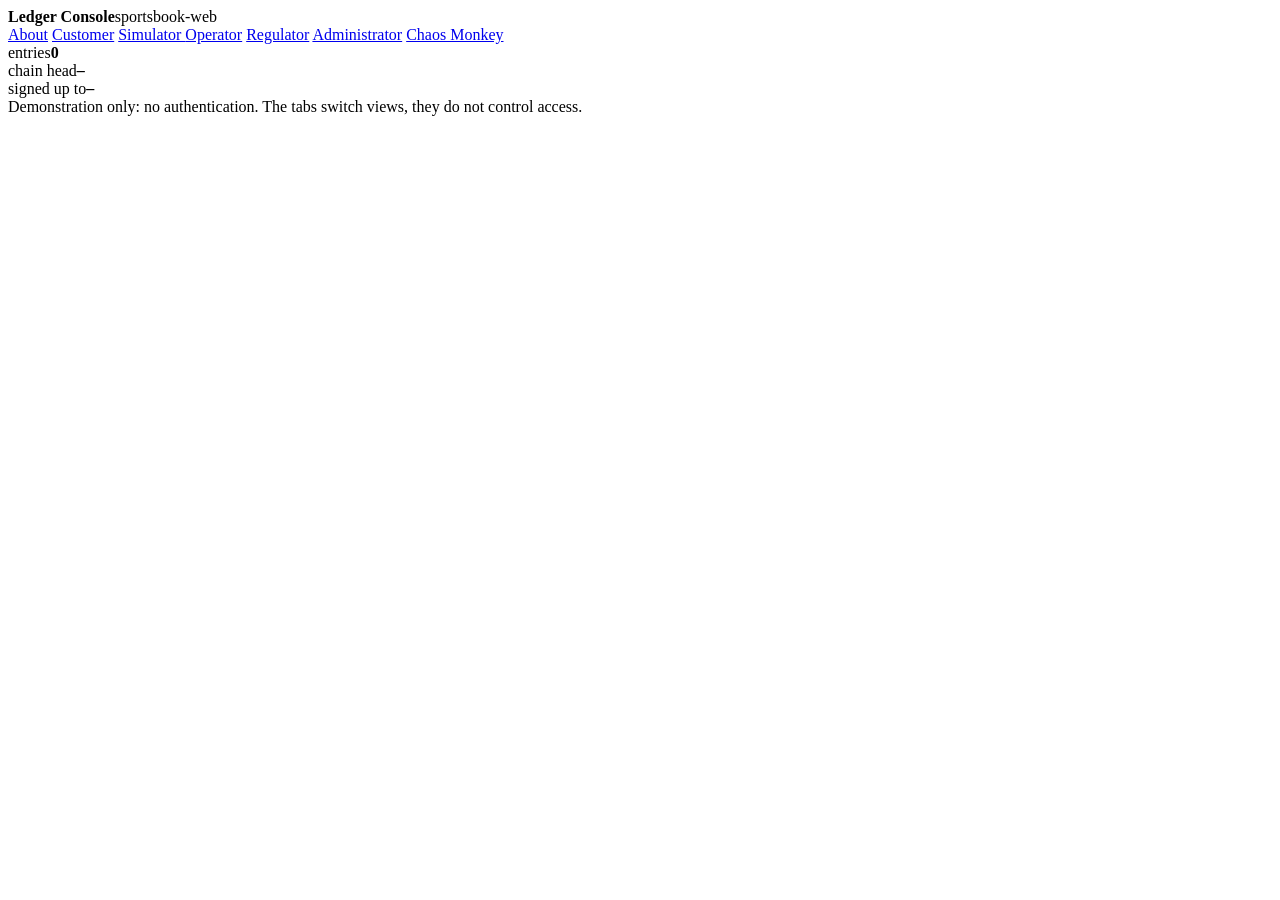
==== src/main/resources/web/index.html @ 4ef41823 "Move simulator tab after customer Align the console navigation and guide's reading order, and captur" ====
<!doctype html>
<html lang="en">
<head>
<meta charset="utf-8">
<meta name="viewport" content="width=device-width, initial-scale=1">
<title>Ledger Console</title>
<link rel="stylesheet" href="/app.css">
</head>
<body>
<!--
  Ledger Console: a single-page dashboard over the running ledger.
  The About guide and six console views share one header, with operational telemetry and isolated failure experiments.
  All behaviour lives in app.js; all data comes from /api/* on the same server.
-->
<header class="topbar">
  <div class="brand">
    <span class="mark" aria-hidden="true"></span>
    <div><b>Ledger Console</b><span id="ledgerId">sportsbook-web</span></div>
  </div>
  <nav class="personas" role="tablist" aria-label="Console view">
    <a href="#about" role="tab" data-view="about">About</a>
    <a href="#customer" role="tab" data-view="customer">Customer</a>
    <a href="#simulator" role="tab" data-view="simulator">Simulator <span class="simdot" id="simDot" title="Simulator state"></span></a>
    <a href="#operator" role="tab" data-view="operator">Operator</a>
    <a href="#regulator" role="tab" data-view="regulator">Regulator</a>
    <a href="#administrator" role="tab" data-view="administrator">Administrator</a>
    <a href="#chaos" role="tab" data-view="chaos">Chaos Monkey</a>
  </nav>
  <div class="tip" id="tip">
    <div><span>entries</span><b id="tipEntries">0</b></div>
    <div><span>chain head</span><b id="tipChain">–</b></div>
    <div><span>signed up to</span><b id="tipSigned">–</b></div>
  </div>
</header>
<div class="demo-note" id="storeStatus" role="status">Demonstration only: no authentication. The tabs switch views, they do not control access.</div>

<main>
<!-- ============================== ABOUT ============================== -->
<section class="view about-view" id="view-about" hidden>
  <iframe class="about-frame" src="/about/" title="PAM Ledger documentation" loading="lazy"></iframe>
</section>

<!-- ============================== CUSTOMER ============================== -->
<section class="view" id="view-customer" hidden>
  <div class="cust">
    <aside class="panel picker">
      <h2>Customers</h2>
      <label class="sr" for="playerSearch">Find a customer</label>
      <input id="playerSearch" type="search" placeholder="Find a customer, e.g. alice or sim-00042" autocomplete="off">
      <div class="playerlist" id="playerList"></div>
      <p class="hint" id="playerCount"></p>
    </aside>

    <div class="cust-main">
      <div class="panel account">
        <div>
          <div class="eyebrow" id="accAutomated">Customer</div>
          <h1 id="accName">–</h1>
        </div>
        <div class="balances">
          <div><span>Cash</span><b id="accCash">–</b></div>
          <div><span>In open bets</span><b id="accEscrow">–</b></div>
          <div><span>Ledger entries</span><b id="accEntries">–</b></div>
        </div>
      </div>

      <div class="grid2">
        <div class="panel">
          <h2>Wallet</h2>
          <form class="row" id="depositForm">
            <label for="depAmount">Amount (€)</label>
            <input id="depAmount" type="number" min="0.01" step="0.01" value="50.00">
            <button type="submit" class="primary">Deposit</button>
            <button type="button" id="withdrawBtn">Withdraw</button>
          </form>
          <div class="result" id="walletResult" aria-live="polite"></div>
        </div>
        <div class="panel">
          <h2>Five devices at once</h2>
          <p class="hint">Fires five simultaneous bets, each for the customer's <em>entire</em> cash balance, as if from five phones. The single writer lets exactly one through.</p>
          <button type="button" id="raceBtn" class="primary">Bet everything from 5 devices</button>
          <div class="race" id="raceResult" aria-live="polite"></div>
        </div>
      </div>

      <div class="panel">
        <div class="panel-head"><h2>Place a bet</h2><span class="hint">Select a price, then a stake.</span></div>
        <div class="fixtures-cust" id="custFixtures"></div>
        <form class="row slip" id="slip" hidden>
          <span id="slipText"></span>
          <label for="slipStake">Stake (€)</label>
          <input id="slipStake" type="number" min="0.01" step="0.01" value="10.00">
          <button type="submit" class="primary">Place bet</button>
          <button type="button" id="slipCancel">Cancel</button>
        </form>
        <div class="result" id="betResult" aria-live="polite"></div>
      </div>

      <div class="grid2">
        <div class="panel">
          <h2>Bets</h2>
          <div class="tablewrap"><table class="tbl" id="betTable"></table></div>
        </div>
        <div class="panel">
          <div class="panel-head"><h2>History</h2><span class="hint">Verify any entry yourself, in this browser.</span></div>
          <div class="tablewrap"><table class="tbl" id="historyTable"></table></div>
        </div>
      </div>
      <div class="panel proofpanel" id="custProof" hidden></div>
    </div>
  </div>
</section>

<!-- ============================== OPERATOR ============================== -->
<section class="view" id="view-operator" hidden>
  <div class="kpis" id="kpis"></div>
  <div class="grid3">
    <div class="panel chart"><div class="panel-head"><h2>Throughput</h2><span class="hint">entries per second</span></div><svg id="chTps" viewBox="0 0 400 160" preserveAspectRatio="none" role="img" aria-label="Entries per second"></svg></div>
    <div class="panel chart"><div class="panel-head"><h2>Gross gaming revenue</h2><span class="hint">house:revenue:EUR</span></div><svg id="chGgr" viewBox="0 0 400 160" preserveAspectRatio="none" role="img" aria-label="Gross gaming revenue"></svg></div>
    <div class="panel chart"><div class="panel-head"><h2>Exposure</h2><span class="hint">payouts above stakes on open bets</span></div><svg id="chExp" viewBox="0 0 400 160" preserveAspectRatio="none" role="img" aria-label="Exposure"></svg></div>
  </div>
  <div class="grid-op">
    <div class="panel">
      <div class="panel-head"><h2>Fixtures</h2><button type="button" id="addFixture">Add fixture</button></div>
      <div class="tablewrap"><table class="tbl" id="fixtureTable"></table></div>
      <div class="result" id="settleResult" aria-live="polite"></div>
    </div>
    <div class="side">
      <div class="panel">
        <h2>Transactions by type</h2>
        <div id="kindBars" class="bars"></div>
      </div>
      <div class="panel">
        <h2>Live feed</h2>
        <div class="feed" id="feed"></div>
      </div>
    </div>
  </div>
</section>

<!-- ============================== REGULATOR ============================== -->
<section class="view" id="view-regulator" hidden>
  <div class="panel reg-header">
    <div class="panel-head"><div><h1>Supervisory reporting</h1><p class="hint">Financial activity, customer outcomes and control coverage, backed by a frozen ledger prefix.</p></div>
      <div class="row"><button type="button" id="regCsv" disabled>Export section CSV</button><button type="button" id="regPack" disabled>Export evidence JSON</button></div>
    </div>
    <form id="regForm" class="reg-filters">
      <div class="field"><label for="regFrom">Start date</label><input id="regFrom" type="date"></div>
      <div class="field"><label for="regTo">End date (exclusive)</label><input id="regTo" type="date"></div>
      <div class="field"><label for="regZone">Reporting timezone</label><select id="regZone"><option value="UTC">UTC</option><option value="Asia/Dubai">UTC+04:00</option><option value="Europe/London">London time</option><option value="America/New_York">New York time</option></select></div>
      <div class="field"><label for="regCurrency">Currency</label><select id="regCurrency"><option>EUR</option><option>USD</option><option>GBP</option><option>AED</option></select></div>
      <div class="field"><label for="regPopulation">Demo population</label><select id="regPopulation"><option value="all">All accounts</option><option value="manual">Non-automated accounts</option><option value="automated">Automated accounts</option></select></div>
      <button type="submit" class="primary" id="regFreeze">Freeze report</button>
      <button type="button" id="regAll">Available history</button>
    </form>
    <p class="hint">Blank dates use all retained history. Dates are midnight in the selected timezone. No currency conversion is performed.</p>
    <div id="regStatus" class="result" role="status" aria-live="polite">Preparing the first report...</div>
    <div id="regSnapshot" class="reg-snapshot"></div>
  </div>
  <nav class="reg-nav" aria-label="Supervisory report sections">
    <button type="button" data-report-section="overview" aria-pressed="true">Overview</button>
    <button type="button" data-report-section="financial" aria-pressed="false">Financial</button>
    <button type="button" data-report-section="fixtures" aria-pressed="false">Fixtures</button>
    <button type="button" data-report-section="customers" aria-pressed="false">Customers</button>
    <button type="button" data-report-section="protection" aria-pressed="false">Player protection</button>
    <button type="button" data-report-section="controls" aria-pressed="false">Cases &amp; controls</button>
    <button type="button" data-report-section="evidence" aria-pressed="false">Evidence</button>
  </nav>
  <div id="regReporting" class="reg-reporting">
    <div class="panel" id="regSummary"></div>
    <div class="panel" id="regExamples" hidden></div>
    <div class="panel">
      <div class="panel-head"><h2 id="regSectionTitle">Data coverage</h2><span id="regSource" class="hint"></span></div>
      <p id="regDescription" class="hint"></p>
      <div class="row reg-table-tools">
        <label class="sr" for="regSearch">Search this report section</label><input id="regSearch" type="search" placeholder="Search this section">
        <label for="regSort">Sort by</label><select id="regSort"></select>
        <button type="button" id="regDirection" aria-pressed="false">Ascending</button>
      </div>
      <div class="tablewrap reg-tablewrap"><table class="tbl" id="regTable"></table></div>
      <div class="panel-head"><span class="hint" id="regPageLabel"></span><div class="row"><button type="button" id="regPrev" disabled>Previous</button><button type="button" id="regNext" disabled>Next</button></div></div>
    </div>
    <div class="panel proofpanel" id="regDetail" hidden>
      <div class="panel-head"><h2 id="regDetailTitle">Source entries</h2><button type="button" id="regDetailClose">Close detail</button></div>
      <p class="hint">Canonical ledger entries from this report's checkpoint. Proofs authenticate entries, not fixture descriptions or compliance examples.</p>
      <div id="regDetailStatus" role="status" aria-live="polite"></div>
      <div class="tablewrap"><table class="tbl" id="regDetailTable"></table></div>
      <button type="button" id="regDetailMore" hidden>Load next evidence page</button>
      <div id="regDetailProof" class="report"></div>
    </div>
  </div>
  <div id="regEvidence" class="reg-reporting" hidden>
  <p class="hint">These tools check the ledger itself. A valid chain is not a finding that all compliance obligations were met.</p>
  <div class="grid2">
    <div class="panel">
      <div class="panel-head"><h2>Signed checkpoints</h2><button type="button" id="signNow">Sign a checkpoint now</button></div>
      <p class="hint">Each checkpoint commits to every entry before it. Signatures are checked here in your browser with the ledger's public key, not taken on trust.</p>
      <div class="tablewrap"><table class="tbl" id="sthTable"></table></div>
    </div>
    <div class="panel">
      <h2>Independent audit</h2>
      <p class="hint">Replays every entry from a snapshot of the journal files and re-checks every hash, signature and balance rule, as a regulator's own tooling would.</p>
      <button type="button" id="auditBtn" class="primary">Run a full audit</button>
      <div id="auditResult" class="report" aria-live="polite"></div>
    </div>
  </div>
  <div class="grid2">
    <div class="panel">
      <h2>Prove history was never rewritten</h2>
      <p class="hint">A consistency proof shows the older checkpoint is an exact prefix of the newer one.</p>
      <form class="row" id="consForm">
        <label for="consFrom">From checkpoint</label><select id="consFrom"></select>
        <label for="consTo">to</label><select id="consTo"></select>
        <button type="submit" class="primary">Verify</button>
      </form>
      <div id="consResult" class="report" aria-live="polite"></div>
    </div>
    <div class="panel">
      <h2>Prove one entry</h2>
      <p class="hint">An inclusion proof shows an entry is in a signed checkpoint, using about log₂(n) hashes.</p>
      <form class="row" id="inclForm">
        <label for="inclSeq">Entry #</label><input id="inclSeq" type="number" min="0" value="0">
        <button type="submit" class="primary">Verify</button>
      </form>
      <div id="inclResult" class="report" aria-live="polite"></div>
    </div>
  </div>
  <div class="panel">
    <div class="panel-head"><h2>Player audit</h2><span class="hint">Balances recomputed entry by entry, then reconciled against the ledger.</span></div>
    <form class="row" id="paForm">
      <label for="paPlayer">Customer</label><input id="paPlayer" value="alice" autocomplete="off">
      <button type="submit" class="primary">Audit</button>
    </form>
    <div id="paResult"></div>
  </div>
  </div>
</section>

<!-- ============================== SIMULATOR ============================== -->
<section class="view" id="view-simulator" hidden>
  <div class="panel simcontrols">
    <form class="simform" id="simForm">
      <div class="field"><label for="simCustomers">Automated customers</label><input id="simCustomers" type="number" min="1" max="20000" value="500"></div>
      <div class="field"><label for="simRate">Operations per customer per minute</label><input id="simRate" type="number" min="1" max="600" value="60"></div>
      <div class="field check"><input id="simAuto" type="checkbox" checked><label for="simAuto">Settle and open fixtures automatically</label></div>
      <div class="buttons">
        <button type="button" class="primary" id="simStart">Start</button>
        <button type="button" id="simPause">Pause</button>
        <button type="button" id="simStop">Stop</button>
        <button type="submit" id="simApply">Apply settings</button>
      </div>
    </form>
    <div class="result" id="simResult" aria-live="polite"></div>
    <div class="simstats" id="simStats"></div>
  </div>
  <div class="panel wallpanel">
    <div class="panel-head">
      <h2>Customers, live</h2>
      <div class="wallfilters">
        <label class="sr" for="wallSearch">Find a customer</label>
        <input id="wallSearch" type="search" placeholder="Filter, e.g. 00042" autocomplete="off">
        <span class="seg" role="group" aria-label="Show">
          <button type="button" data-wall="all" aria-pressed="true">All</button>
          <button type="button" data-wall="refused" aria-pressed="false">Last action refused</button>
        </span>
      </div>
    </div>
    <p class="hint" id="wallNote"></p>
    <div class="wall" id="wall"></div>
  </div>
</section>
<!-- Administrator and Chaos Monkey extend the incumbent Operate surface:
     live measurements, explicit main-store fault authorization, and a reset that
     remains available when recovery correctly refuses corrupted demo history. -->
<section class="view" id="view-administrator" hidden>
  <div class="panel-head"><h1>Administrator</h1><span class="hint" id="adminMode">Server-side samples every second · up to 3 minutes of history</span></div>
  <div class="result" id="adminStatus" role="status"></div>
  <div class="kpis" id="adminKpis"></div>
  <div class="grid3" id="adminCharts">
    <div class="panel chart"><h2>JVM CPU</h2><svg id="adminCpu" role="img" aria-label="JVM CPU percentage over time"></svg></div>
    <div class="panel chart"><h2>Heap memory</h2><svg id="adminHeap" role="img" aria-label="Used heap bytes over time"></svg></div>
    <div class="panel chart"><h2>Transactions / second</h2><svg id="adminTps" role="img" aria-label="Durably committed transactions per second"></svg></div>
    <div class="panel chart"><h2>Storage space available</h2><svg id="adminStorage" role="img" aria-label="Filesystem available bytes over time"></svg></div>
    <div class="panel chart"><h2>Storage I/O · reads</h2><svg id="adminRead" role="img" aria-label="Process physical storage read bytes per second"></svg></div>
    <div class="panel chart"><h2>Storage I/O · writes</h2><svg id="adminWrite" role="img" aria-label="Process physical storage write bytes per second"></svg></div>
  </div>
  <div class="grid2">
    <div class="panel"><h2>Runtime and storage</h2><dl class="kv" id="adminDetails"></dl><p class="hint" id="adminScope"></p></div>
    <div class="panel danger-zone" id="adminReset">
      <h2>Clear demo storage</h2>
      <p>Permanently deletes the journal, checkpoints, torn-tail quarantine files and fixtures, stops the simulator, and starts again with 12 seed deposits and 6 fixtures. The signing key and unrelated files are retained.</p>
      <p class="hint">Use this to start again after Chaos Monkey breaks the main store. Export any evidence you need first; this cannot be undone.</p>
      <button type="button" class="danger" id="clearReveal">Clear storage…</button>
      <form id="clearForm" class="field" hidden>
        <label for="clearConfirmation">Type CLEAR DEMO STORAGE to confirm</label>
        <input id="clearConfirmation" autocomplete="off" spellcheck="false" required pattern="CLEAR DEMO STORAGE">
        <div class="row"><button type="submit" class="danger" id="clearSubmit" disabled>Delete history and reset</button><button type="button" id="clearCancel">Cancel</button></div>
      </form>
      <div class="result" id="clearResult" aria-live="polite"></div>
    </div>
  </div>
</section>

<section class="view" id="view-chaos" hidden>
  <div class="panel-head"><h1>Chaos Monkey</h1><span class="pill bad">Main data store</span></div>
  <div class="panel danger-zone">
    <h2>Break the real demo ledger</h2>
    <p>Every experiment targets the main data store. Transaction races run live alongside the simulator. Journal and signing-service faults drain services first; the simulator resumes if the main store recovers, but detected corruption leaves the ledger stopped.</p>
    <p>Damaged files remain for inspection. Use <a href="#administrator">Administrator → Clear storage</a> to start again. No automatic restore or disposable copy.</p>
    <p class="hint">Clicking Run experiment authorizes that one run against the demo store.</p>
    <div class="result" id="chaosStoreStatus" role="status"></div>
  </div>
  <div class="panel">
    <div class="panel-head"><h2>Tamper lab</h2><span class="hint">Attacks the main journal. Recovery should refuse; reset to start again.</span></div>
    <div class="tamper">
      <button type="button" data-tamper="edit" disabled><b>Edit in place</b><span>Inflate a deposit tenfold, leave the hashes alone</span></button>
      <button type="button" data-tamper="rewrite" disabled><b>Rewrite history</b><span>Inflate a deposit and recompute every later hash</span></button>
      <button type="button" data-tamper="truncate" disabled><b>Roll back</b><span>Delete the newest five entries</span></button>
    </div>
    <div id="tamperResult" class="report" aria-live="polite"></div>
  </div>
  <div class="panel">
    <h2>Failure scenarios</h2>
    <div class="chaos-scenarios" id="chaosScenarios"></div>
    <div class="report" id="chaosResult" aria-live="polite"></div>
  </div>
  <div class="panel">
    <div class="panel-head"><h2>Experiment history</h2><span class="hint">Last 30 runs · reset with demo storage</span></div>
    <div id="chaosHistory" class="experiment-history"></div>
  </div>
</section>
</main>
<script src="/app.js"></script>
</body>
</html>
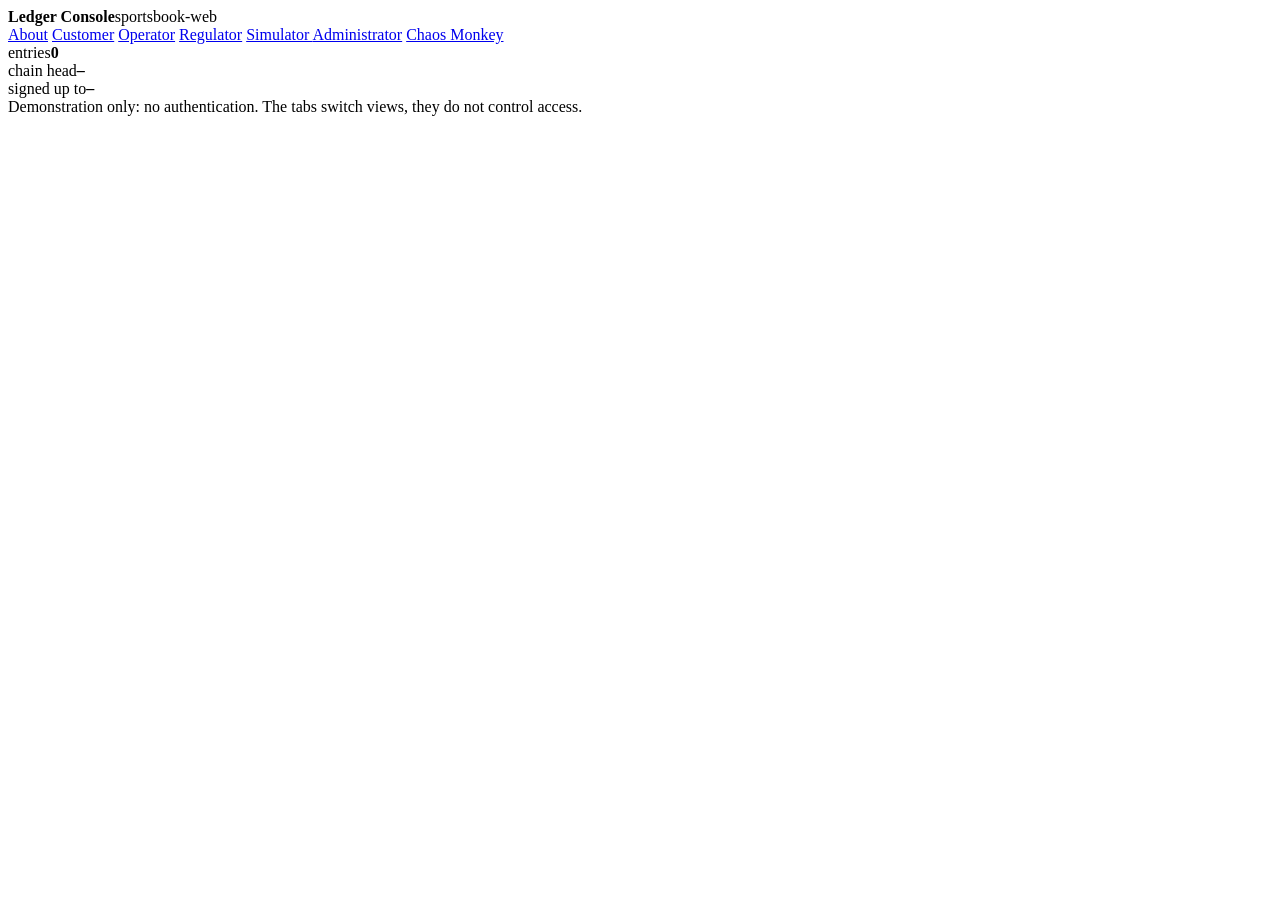
==== commit 44667c23: "Open the About guide without weakening framing protection Replace the blocked guide iframe with an a" ====
--- a/src/main/resources/web/index.html
+++ b/src/main/resources/web/index.html
@@ -9,7 +9,7 @@
 <body>
 <!--
   Ledger Console: a single-page dashboard over the running ledger.
-  The About guide and six console views share one header, with operational telemetry and isolated failure experiments.
+  About links to the guide; six console views share operational telemetry and isolated failure experiments.
   All behaviour lives in app.js; all data comes from /api/* on the same server.
 -->
 <header class="topbar">
@@ -20,9 +20,9 @@
   <nav class="personas" role="tablist" aria-label="Console view">
     <a href="#about" role="tab" data-view="about">About</a>
     <a href="#customer" role="tab" data-view="customer">Customer</a>
-    <a href="#simulator" role="tab" data-view="simulator">Simulator <span class="simdot" id="simDot" title="Simulator state"></span></a>
     <a href="#operator" role="tab" data-view="operator">Operator</a>
     <a href="#regulator" role="tab" data-view="regulator">Regulator</a>
+    <a href="#simulator" role="tab" data-view="simulator">Simulator <span class="simdot" id="simDot" title="Simulator state"></span></a>
     <a href="#administrator" role="tab" data-view="administrator">Administrator</a>
     <a href="#chaos" role="tab" data-view="chaos">Chaos Monkey</a>
   </nav>
@@ -36,8 +36,17 @@
 
 <main>
 <!-- ============================== ABOUT ============================== -->
-<section class="view about-view" id="view-about" hidden>
-  <iframe class="about-frame" src="/about/" title="PAM Ledger documentation" loading="lazy"></iframe>
+<section class="view" id="view-about" hidden>
+  <div class="panel">
+    <div class="eyebrow">Exact, durable and provable</div>
+    <h1>Sportsbook Ledger</h1>
+    <p>A double-entry, append-only ledger for player accounts. Every committed money movement can be independently verified against signed history.</p>
+    <p>Explore the console tabs to place bets, watch automated customers and audit the ledger, or open the interactive guide to step through the code and its regulatory properties.</p>
+    <div class="row">
+      <a class="about-link" id="aboutGuide" href="/about/" target="_blank" rel="noopener">Open the interactive guide</a>
+      <span class="hint">Opens in a new tab, keeping this console available.</span>
+    </div>
+  </div>
 </section>
 
 <!-- ============================== CUSTOMER ============================== -->
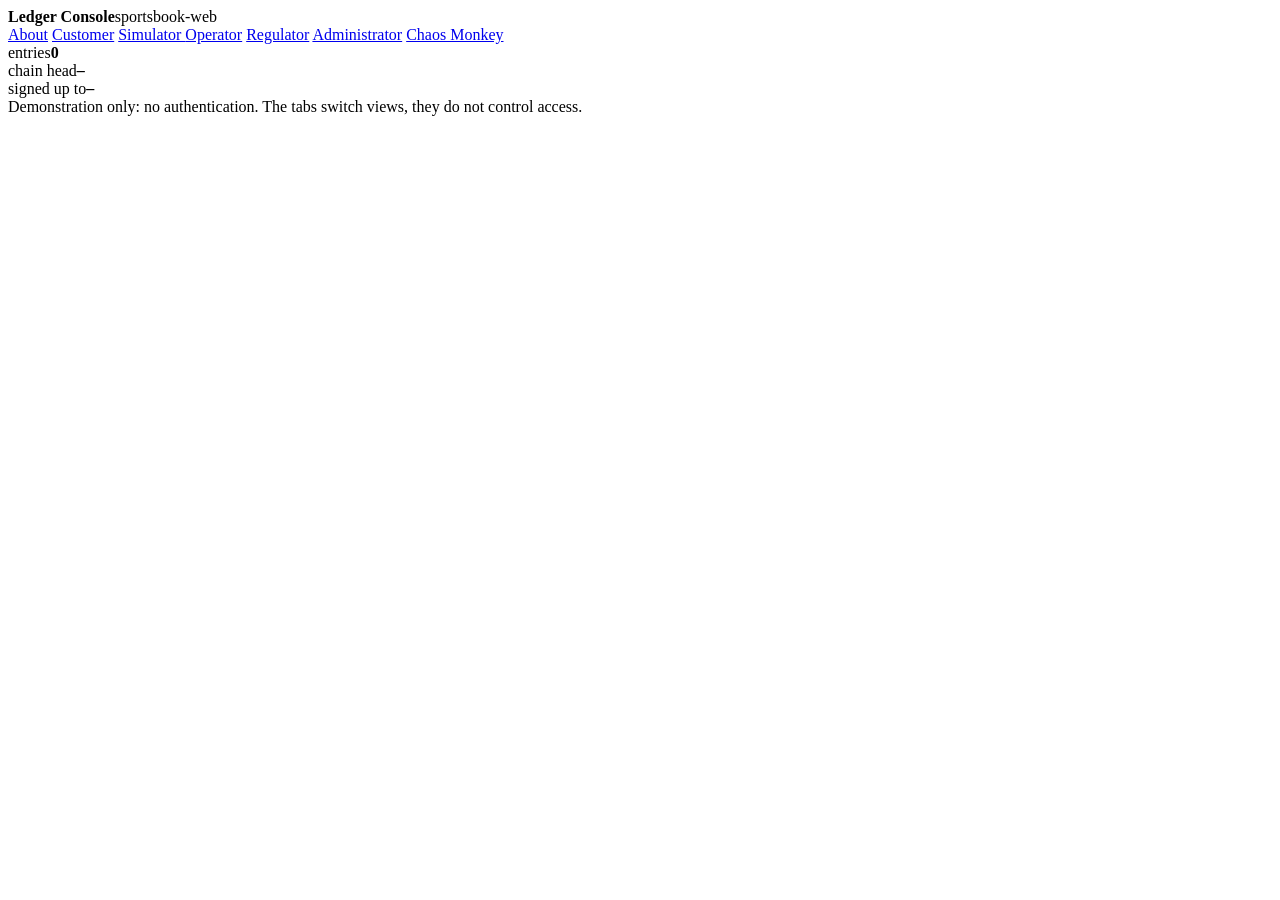
==== commit b138edde: "Move simulator tab after customer (#48) Align the console navigation and guide's reading order, and " ====
--- a/src/main/resources/web/index.html
+++ b/src/main/resources/web/index.html
@@ -9,7 +9,7 @@
 <body>
 <!--
   Ledger Console: a single-page dashboard over the running ledger.
-  About links to the guide; six console views share operational telemetry and isolated failure experiments.
+  The About guide and six console views share one header, with operational telemetry and isolated failure experiments.
   All behaviour lives in app.js; all data comes from /api/* on the same server.
 -->
 <header class="topbar">
@@ -20,9 +20,9 @@
   <nav class="personas" role="tablist" aria-label="Console view">
     <a href="#about" role="tab" data-view="about">About</a>
     <a href="#customer" role="tab" data-view="customer">Customer</a>
+    <a href="#simulator" role="tab" data-view="simulator">Simulator <span class="simdot" id="simDot" title="Simulator state"></span></a>
     <a href="#operator" role="tab" data-view="operator">Operator</a>
     <a href="#regulator" role="tab" data-view="regulator">Regulator</a>
-    <a href="#simulator" role="tab" data-view="simulator">Simulator <span class="simdot" id="simDot" title="Simulator state"></span></a>
     <a href="#administrator" role="tab" data-view="administrator">Administrator</a>
     <a href="#chaos" role="tab" data-view="chaos">Chaos Monkey</a>
   </nav>
@@ -36,17 +36,8 @@
 
 <main>
 <!-- ============================== ABOUT ============================== -->
-<section class="view" id="view-about" hidden>
-  <div class="panel">
-    <div class="eyebrow">Exact, durable and provable</div>
-    <h1>Sportsbook Ledger</h1>
-    <p>A double-entry, append-only ledger for player accounts. Every committed money movement can be independently verified against signed history.</p>
-    <p>Explore the console tabs to place bets, watch automated customers and audit the ledger, or open the interactive guide to step through the code and its regulatory properties.</p>
-    <div class="row">
-      <a class="about-link" id="aboutGuide" href="/about/" target="_blank" rel="noopener">Open the interactive guide</a>
-      <span class="hint">Opens in a new tab, keeping this console available.</span>
-    </div>
-  </div>
+<section class="view about-view" id="view-about" hidden>
+  <iframe class="about-frame" src="/about/" title="PAM Ledger documentation" loading="lazy"></iframe>
 </section>
 
 <!-- ============================== CUSTOMER ============================== -->
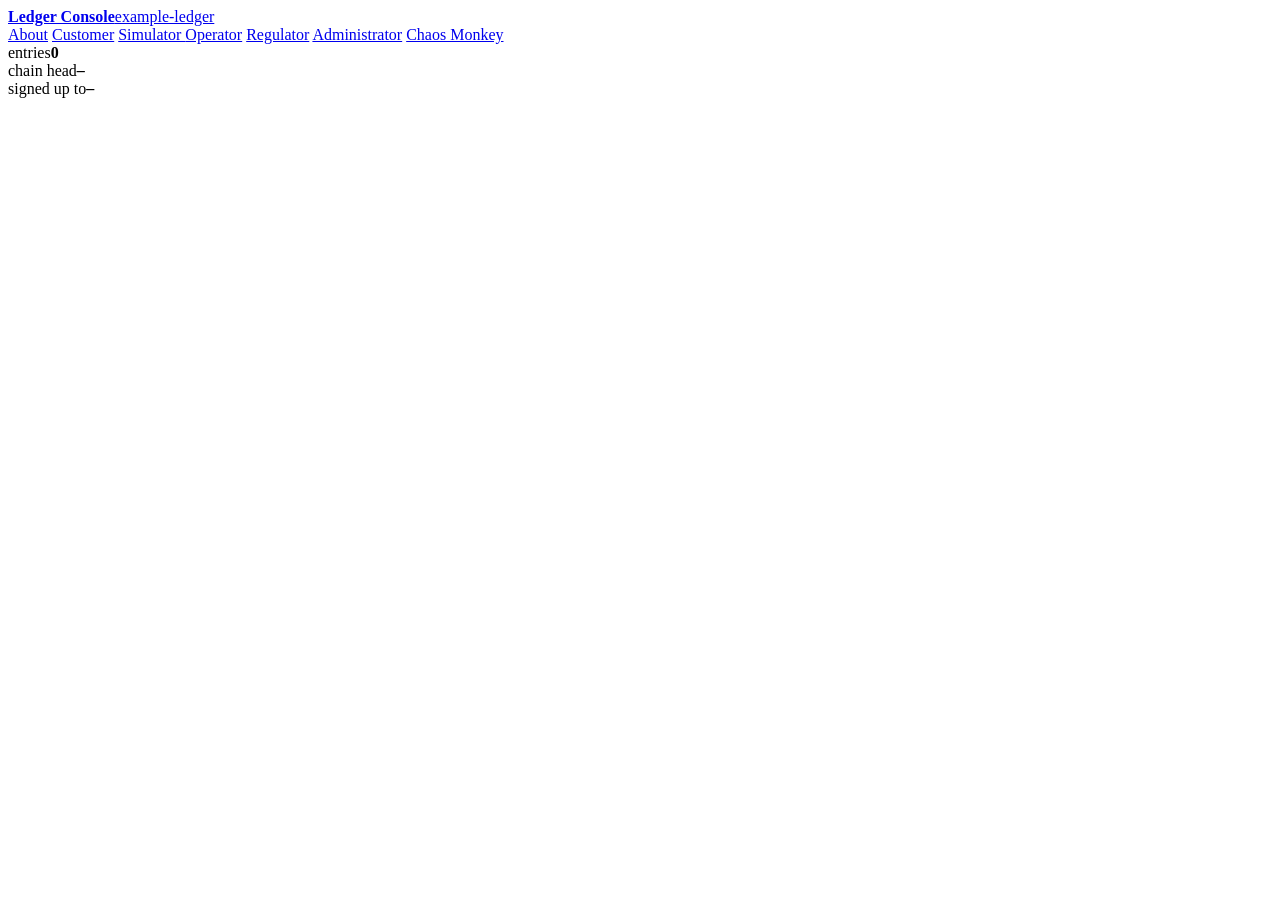
==== commit 5d9eacea: "Redesign the operator dashboard and mobile navigation Use four focused fixture cards, compact financ" ====
--- a/src/main/resources/web/index.html
+++ b/src/main/resources/web/index.html
@@ -13,10 +13,10 @@
   All behaviour lives in app.js; all data comes from /api/* on the same server.
 -->
 <header class="topbar">
-  <div class="brand">
+  <a class="brand" href="#about" aria-label="Ledger Console home (Guide)">
     <span class="mark" aria-hidden="true"></span>
-    <div><b>Ledger Console</b><span id="ledgerId">sportsbook-web</span></div>
-  </div>
+    <div><b>Ledger Console</b><span>example-ledger</span></div>
+  </a>
   <nav class="personas" role="tablist" aria-label="Console view">
     <a href="#about" role="tab" data-view="about">About</a>
     <a href="#customer" role="tab" data-view="customer">Customer</a>
@@ -32,7 +32,7 @@
     <div><span>signed up to</span><b id="tipSigned">–</b></div>
   </div>
 </header>
-<div class="demo-note" id="storeStatus" role="status">Demonstration only: no authentication. The tabs switch views, they do not control access.</div>
+<div class="demo-note" id="storeStatus" role="status" hidden></div>
 
 <main>
 <!-- ============================== ABOUT ============================== -->
@@ -85,6 +85,7 @@
 
       <div class="panel">
         <div class="panel-head"><h2>Place a bet</h2><span class="hint">Select a price, then a stake.</span></div>
+        <p class="hint">Fictional events with real names, not real matches. Four markets run on their own schedule. Countdowns are approximate; acceptance is decided by the server.</p>
         <div class="fixtures-cust" id="custFixtures"></div>
         <form class="row slip" id="slip" hidden>
           <span id="slipText"></span>
@@ -114,6 +115,7 @@
 <!-- ============================== OPERATOR ============================== -->
 <section class="view" id="view-operator" hidden>
   <div class="kpis" id="kpis"></div>
+  <details class="operator-totals"><summary>Exact totals <span class="hint">Headline values are rounded</span></summary><dl id="kpiExact"></dl></details>
   <div class="grid3">
     <div class="panel chart"><div class="panel-head"><h2>Throughput</h2><span class="hint">entries per second</span></div><svg id="chTps" viewBox="0 0 400 160" preserveAspectRatio="none" role="img" aria-label="Entries per second"></svg></div>
     <div class="panel chart"><div class="panel-head"><h2>Gross gaming revenue</h2><span class="hint">house:revenue:EUR</span></div><svg id="chGgr" viewBox="0 0 400 160" preserveAspectRatio="none" role="img" aria-label="Gross gaming revenue"></svg></div>
@@ -121,8 +123,10 @@
   </div>
   <div class="grid-op">
     <div class="panel">
-      <div class="panel-head"><h2>Fixtures</h2><button type="button" id="addFixture">Add fixture</button></div>
-      <div class="tablewrap"><table class="tbl" id="fixtureTable"></table></div>
+      <div class="panel-head"><h2>Live fixtures</h2><span class="hint" id="fixtureSummary">Fictional events</span></div>
+      <p class="hint" id="schedulerStatus"></p>
+      <div id="fixtureTable"></div>
+      <details class="fixture-history" id="fixtureHistory" hidden><summary>Recent results <span class="hint" id="fixtureHistoryCount"></span></summary><div class="fixture-results" id="fixtureResults"></div></details>
       <div class="result" id="settleResult" aria-live="polite"></div>
     </div>
     <div class="side">
@@ -242,7 +246,6 @@
     <form class="simform" id="simForm">
       <div class="field"><label for="simCustomers">Automated customers</label><input id="simCustomers" type="number" min="1" max="20000" value="500"></div>
       <div class="field"><label for="simRate">Operations per customer per minute</label><input id="simRate" type="number" min="1" max="600" value="60"></div>
-      <div class="field check"><input id="simAuto" type="checkbox" checked><label for="simAuto">Settle and open fixtures automatically</label></div>
       <div class="buttons">
         <button type="button" class="primary" id="simStart">Start</button>
         <button type="button" id="simPause">Pause</button>
@@ -250,6 +253,7 @@
         <button type="submit" id="simApply">Apply settings</button>
       </div>
     </form>
+    <p class="hint">Fixtures run on their own schedule, even while the simulator is stopped or paused.</p>
     <div class="result" id="simResult" aria-live="polite"></div>
     <div class="simstats" id="simStats"></div>
   </div>
@@ -288,7 +292,7 @@
     <div class="panel"><h2>Runtime and storage</h2><dl class="kv" id="adminDetails"></dl><p class="hint" id="adminScope"></p></div>
     <div class="panel danger-zone" id="adminReset">
       <h2>Clear demo storage</h2>
-      <p>Permanently deletes the journal, checkpoints, torn-tail quarantine files and fixtures, stops the simulator, and starts again with 12 seed deposits and 6 fixtures. The signing key and unrelated files are retained.</p>
+      <p>Permanently deletes the journal, checkpoints, torn-tail quarantine files, fixture state and fixture archive, drains the scheduler and simulator, and starts again with 12 seed deposits and four fixtures. The signing key and unrelated files are retained.</p>
       <p class="hint">Use this to start again after Chaos Monkey breaks the main store. Export any evidence you need first; this cannot be undone.</p>
       <button type="button" class="danger" id="clearReveal">Clear storage…</button>
       <form id="clearForm" class="field" hidden>
